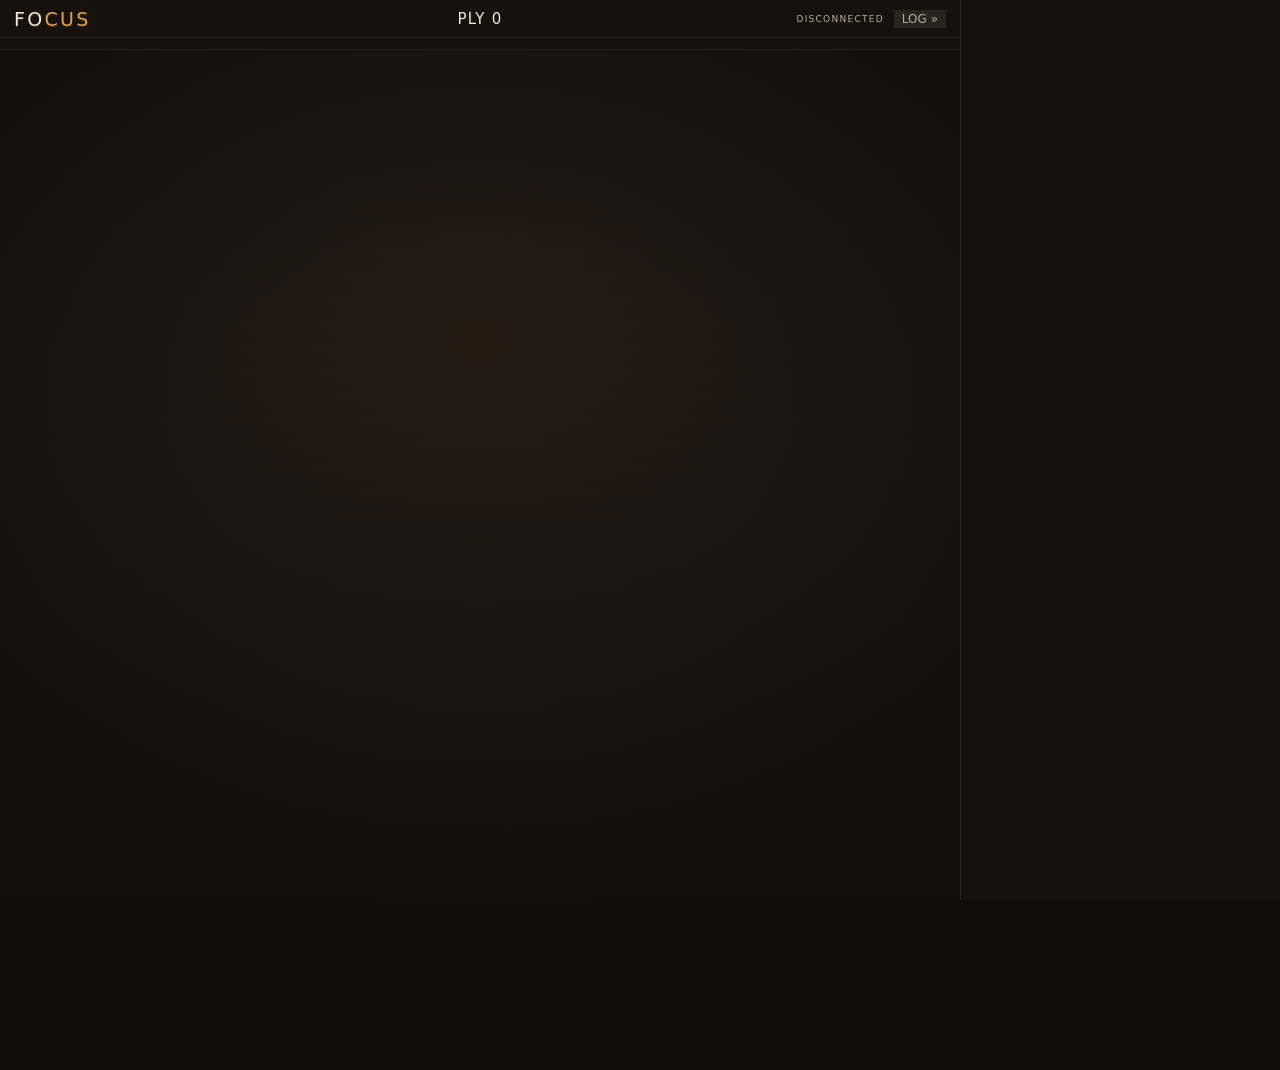
==== client/global.html @ f9862d42 "Scaffold from cogame-focus 0.1.3 (pre-rename)" ====
<!DOCTYPE html>
<html>
<head>
<meta charset="utf-8">
<title>Focus — Table View</title>
<link rel="stylesheet" href="/client/chrome.css">
</head>
<body>
<div id="layout">
  <div id="stage">
    <div id="topband">
      <div id="wordmark">FO<span>CUS</span></div>
      <div id="clock">PLY 0</div>
      <div id="topright">
        <span id="statuschip">connecting…</span>
        <button id="feedtoggle">LOG »</button>
      </div>
    </div>
    <div id="scorebug"></div>
    <div id="board-wrap">
      <canvas id="table" width="960" height="640"></canvas>
      <div id="lightpool"></div>
      <div id="grain"></div>
      <div id="endscreen"></div>
    </div>
    </div>
  <div id="feed"></div>
</div>
<script src="/client/renderer.js"></script>
<script>
  var canvas = document.getElementById("table");
  function fit() {
    canvas.width = canvas.clientWidth;
    canvas.height = canvas.clientHeight;
  }
  window.addEventListener("resize", fit);
  window.addEventListener("load", fit);
  fit();
  FocusRenderer.bindFeedToggle(document.getElementById("feedtoggle"));
  FocusRenderer.attachLive({
    canvas: canvas,
    feed: document.getElementById("feed"),
    status: document.getElementById("statuschip"),
    clock: document.getElementById("clock"),
    scorebug: document.getElementById("scorebug"),
    endscreen: document.getElementById("endscreen"),
    assetBase: "/client/assets",
    wsPath: "/global"
  });
</script>
</body>
</html>
---- client/chrome.css ----
/* ============================================================
   Parley chrome — Ink & Print, matching the coworld-ctf replay
   broadcast: warm CRT-phosphor stage (never pure black/white),
   paper-on-ink chrome in solid bands, amber accents.
   Palette: stage #16110d→#241a12, paper #f2e8d8, ink #2a1f16,
   red #e0523a, blue #3f7cc4, green #45a85e, yellow #ddc531,
   amber #e8a33d, ghost #8a7f72.
   ============================================================ */
@font-face {
  font-family: "rajdhani";
  src: url("assets/font.ttf") format("truetype");
  font-display: block;
}

:root {
  --stage-lo: #16110d;
  --stage-hi: #241a12;
  --paper: #f2e8d8;
  --paper-dim: #b8ac98;
  --ink: #2a1f16;
  --red: #e0523a;
  --blue: #3f7cc4;
  --green: #45a85e;
  --yellow: #ddc531;
  --amber: #e8a33d;
  --violet: #a86fd6;
  --ghost: #8a7f72;
  --pixfont: "rajdhani", "Segoe UI", system-ui, sans-serif;
  --finefont: -apple-system, BlinkMacSystemFont, "Segoe UI", system-ui,
    sans-serif;
}

* { box-sizing: border-box; margin: 0; padding: 0; }

html, body {
  width: 100%;
  height: 100%;
  overflow: hidden;
  /* Letterbox: warm near-black, never pure #000. */
  background: #120d09;
  color: var(--paper);
  font-family: var(--finefont);
  -webkit-font-smoothing: antialiased;
}

#layout { display: flex; height: 100%; }

#stage {
  flex: 1;
  min-width: 0;
  display: flex;
  flex-direction: column;
  position: relative;
  background:
    radial-gradient(120% 90% at 50% 38%, var(--stage-hi) 0%, var(--stage-lo) 72%);
}

/* ---------- top band ---------- */
#topband {
  display: grid;
  grid-template-columns: 1fr auto 1fr;
  align-items: center;
  gap: 12px;
  padding: 8px 14px;
  background: var(--stage-lo);
  box-shadow: inset 0 -1px 0 rgba(242, 232, 216, 0.06);
  font-family: var(--pixfont);
  z-index: 10;
}
#wordmark {
  font-size: 19px;
  letter-spacing: 0.12em;
  color: var(--paper);
  text-shadow: 0 2px 0 var(--ink);
}
#wordmark span { color: var(--amber); }
#clock {
  font-size: 15px;
  letter-spacing: 0.08em;
  color: var(--paper);
  text-align: center;
  white-space: nowrap;
}
#statuschip {
  justify-self: end;
  font-family: var(--finefont);
  font-size: 9px;
  letter-spacing: 0.14em;
  text-transform: uppercase;
  color: var(--paper-dim);
}
#statuschip.live { color: var(--green); }

/* ---------- board ---------- */
#board-wrap { position: relative; flex: 1; min-height: 0; }
canvas#table {
  position: absolute;
  inset: 0;
  width: 100%;
  height: 100%;
  display: block;
}
/* Soft light pool focusing the table; grain gives the CRT drift. */
#lightpool {
  position: absolute;
  inset: 0;
  pointer-events: none;
  background:
    radial-gradient(70% 58% at 50% 46%, transparent 40%, rgba(12, 8, 5, 0.34) 100%);
  z-index: 2;
}
#grain {
  position: absolute;
  inset: -20%;
  pointer-events: none;
  opacity: 0.05;
  z-index: 3;
  background-image:
    repeating-linear-gradient(0deg, rgba(0, 0, 0, 0.5) 0 1px, transparent 1px 3px);
  animation: graindrift 7s steps(4) infinite;
}
@keyframes graindrift { to { transform: translateY(3px); } }
@media (prefers-reduced-motion: reduce) {
  #grain { animation: none; }
}

/* ---------- transport (replay) ---------- */
#transport {
  display: flex;
  flex-direction: column;
  gap: 6px;
  padding: 8px 14px 9px;
  background: var(--stage-lo);
  box-shadow: inset 0 1px 0 rgba(242, 232, 216, 0.06);
  z-index: 10;
}
.tbar {
  display: flex;
  align-items: center;
  gap: 6px;
}
.tbtn {
  font-family: var(--pixfont);
  font-size: 12px;
  color: var(--paper);
  background: rgba(242, 232, 216, 0.08);
  border: none;
  padding: 5px 10px;
  min-width: 34px;
  cursor: pointer;
  line-height: 1;
}
.tbtn:hover { background: rgba(242, 232, 216, 0.2); }
.tbtn.on { color: var(--amber); box-shadow: inset 0 -2px 0 var(--amber); }
.tpos {
  margin-left: auto;
  font-family: var(--pixfont);
  font-size: 11px;
  letter-spacing: 0.08em;
  color: var(--paper-dim);
  white-space: nowrap;
}
/* Click-to-seek scrubber with per-event beat markers, like the CTF
   transport: paper track/fill, amber playhead, ticks colored by the
   shooter's seat. */
.scrub {
  position: relative;
  height: 26px;
  cursor: pointer;
  touch-action: none;
}
.scrub-track {
  position: absolute;
  left: 0; right: 0; top: 11px;
  height: 4px;
  background: rgba(242, 232, 216, 0.16);
}
.scrub-fill {
  position: absolute;
  left: 0; top: 11px;
  height: 4px;
  width: 0;
  background: var(--paper);
}
.scrub-head {
  position: absolute;
  top: 3px;
  width: 3px;
  height: 20px;
  background: var(--amber);
  transform: translateX(-1.5px);
  left: 0;
  z-index: 3;
}
.beat-marker {
  position: absolute;
  top: 6px;
  width: 2px;
  height: 8px;
  transform: translateX(-1px);
  background: var(--tc, var(--paper-dim));
  z-index: 2;
}
.beat-marker.death { top: 2px; height: 14px; width: 3px; }
.seat0 { --tc: var(--red); }
.seat1 { --tc: var(--blue); }
.seat2 { --tc: var(--green); }
.seat3 { --tc: var(--yellow); }
.seat4 { --tc: var(--violet); }

/* ---------- feed ---------- */
#feed {
  width: 320px;
  overflow-y: auto;
  padding: 10px 12px;
  background: var(--stage-lo);
  border-left: 1px solid rgba(242, 232, 216, 0.08);
  font-size: 13px;
  line-height: 1.5;
  scrollbar-width: thin;
  scrollbar-color: rgba(242, 232, 216, 0.2) transparent;
}
.feed-turn {
  margin-bottom: 10px;
  padding: 2px 8px 4px;
  border-left: 2px solid rgba(242, 232, 216, 0.1);
}
.feed-turn.feed-active {
  border-left-color: var(--amber);
  background: rgba(242, 232, 216, 0.04);
}
.feed-turn-head {
  font-family: var(--finefont);
  font-size: 9px;
  letter-spacing: 0.16em;
  text-transform: uppercase;
  color: var(--paper-dim);
  margin: 4px 0 4px;
}
.feed-active .feed-turn-head { color: var(--amber); }
.feed-line { margin-bottom: 3px; color: var(--paper-dim); }
.feed-say { color: var(--paper); }
.feed-shot { color: var(--amber); }
.feed-death { color: var(--red); font-weight: 700; }
.feed-it { color: var(--paper-dim); }
.feed-end { color: var(--amber); font-weight: 700; }
.feed-future { opacity: 0.32; }

#loading {
  position: absolute;
  inset: 0;
  display: flex;
  align-items: center;
  justify-content: center;
  color: var(--paper-dim);
  font-family: var(--pixfont);
  font-size: 15px;
  letter-spacing: 0.08em;
  pointer-events: none;
  z-index: 20;
}

/* ---------- scorebug (second top-band row) ---------- */
#scorebug {
  display: grid;
  grid-template-columns: repeat(5, 1fr);
  gap: 10px;
  padding: 4px 14px 8px;
  background: var(--stage-lo);
  box-shadow: inset 0 -1px 0 rgba(242, 232, 216, 0.06);
  font-family: var(--pixfont);
  z-index: 10;
}
.plate {
  display: flex;
  align-items: baseline;
  gap: 7px;
  min-width: 0;
}
.plate-name {
  font-size: 14px;
  letter-spacing: 0.04em;
  color: var(--tc, var(--paper));
  white-space: nowrap;
  overflow: hidden;
  text-overflow: ellipsis;
  text-shadow: 0 2px 0 var(--ink);
  min-width: 0;
  flex: 0 1 auto;
}
.plate.dead .plate-name { color: var(--ghost); text-decoration: line-through; }
.plate-score { font-size: 17px; line-height: 1; color: var(--paper); flex: none; }
.plate-label {
  font-family: var(--finefont);
  font-size: 8px;
  letter-spacing: 0.14em;
  text-transform: uppercase;
  color: var(--paper-dim);
  flex: none;
}
.plate-pips { display: flex; gap: 3px; flex: none; align-self: center; }
.plate-pip {
  width: 7px; height: 7px;
  background: var(--amber);
}
.plate-it {
  font-size: 9px;
  letter-spacing: 0.1em;
  color: var(--ink);
  background: var(--amber);
  padding: 1px 4px;
  border-radius: 2px;
  flex: none;
  align-self: center;
}

/* ---------- scrubber round decoration ---------- */
.round-span {
  position: absolute;
  top: 9px;
  height: 8px;
  background: rgba(242, 232, 216, 0.05);
  z-index: 1;
}
.round-span.alt { background: rgba(232, 163, 61, 0.08); }
.round-sep {
  position: absolute;
  top: 2px;
  width: 2px;
  height: 22px;
  background: rgba(242, 232, 216, 0.45);
  transform: translateX(-1px);
  z-index: 2;
}
/* round-winner chip: a flag block above the track in the winner's color */
.beat-marker.rwin {
  top: 0;
  height: 9px;
  width: 8px;
  transform: translateX(-4px);
  box-shadow: 0 0 6px var(--tc, var(--amber));
}

/* ---------- feed rounds + collapse ---------- */
.feed-round-head {
  font-family: var(--pixfont);
  font-size: 12px;
  letter-spacing: 0.14em;
  color: var(--paper);
  margin: 12px 0 6px;
  padding-bottom: 3px;
  border-bottom: 1px solid rgba(242, 232, 216, 0.14);
}
.feed-round-head:first-child { margin-top: 2px; }
.feed-rwin { color: var(--amber); font-weight: 700; }
#feedtoggle {
  justify-self: end;
  font-family: var(--pixfont);
  font-size: 12px;
  color: var(--paper-dim);
  background: rgba(242, 232, 216, 0.08);
  border: none;
  padding: 3px 8px;
  cursor: pointer;
  line-height: 1;
}
#feedtoggle:hover { background: rgba(242, 232, 216, 0.2); color: var(--paper); }
body.feed-collapsed #feed { display: none; }
#topright { justify-self: end; display: flex; align-items: center; gap: 10px; }

/* ---------- final score screen ---------- */
#endscreen {
  position: absolute;
  inset: 0;
  display: none;
  align-items: center;
  justify-content: center;
  background: rgba(18, 13, 9, 0.82);
  z-index: 8;
}
#endscreen.show { display: flex; }
.end-panel {
  min-width: 380px;
  max-width: 80%;
  background: var(--stage-lo);
  border: 1px solid rgba(242, 232, 216, 0.16);
  box-shadow: 0 18px 60px rgba(0, 0, 0, 0.6);
  padding: 22px 26px 18px;
  font-family: var(--pixfont);
}
.end-title {
  font-family: var(--finefont);
  font-size: 10px;
  letter-spacing: 0.22em;
  text-transform: uppercase;
  color: var(--paper-dim);
  text-align: center;
}
.end-verdict {
  font-size: 26px;
  letter-spacing: 0.06em;
  text-align: center;
  margin: 8px 0 16px;
  color: var(--tc, var(--amber));
  text-shadow: 0 2px 0 var(--ink);
}
.end-rows { display: grid; grid-template-columns: auto 1fr auto auto auto auto; gap: 6px 16px; }
.end-head {
  font-family: var(--finefont);
  font-size: 8px;
  letter-spacing: 0.16em;
  text-transform: uppercase;
  color: var(--paper-dim);
  align-self: end;
}
.end-cell { font-size: 16px; color: var(--paper); white-space: nowrap; }
.end-cell.rank { color: var(--paper-dim); }
.end-cell.name { color: var(--tc, var(--paper)); overflow: hidden; text-overflow: ellipsis; }
.end-row-winner .end-cell { color: var(--amber); }
.end-row-winner .end-cell.name { color: var(--tc, var(--amber)); }

.feed-score { color: var(--tc, var(--amber)); font-weight: 600; }

/* Focus: one-line reason under the endscreen verdict. */
.end-reason {
  font-family: var(--finefont);
  font-size: 10px;
  letter-spacing: 0.16em;
  text-transform: uppercase;
  color: var(--paper-dim);
  text-align: center;
  margin: -10px 0 14px;
}
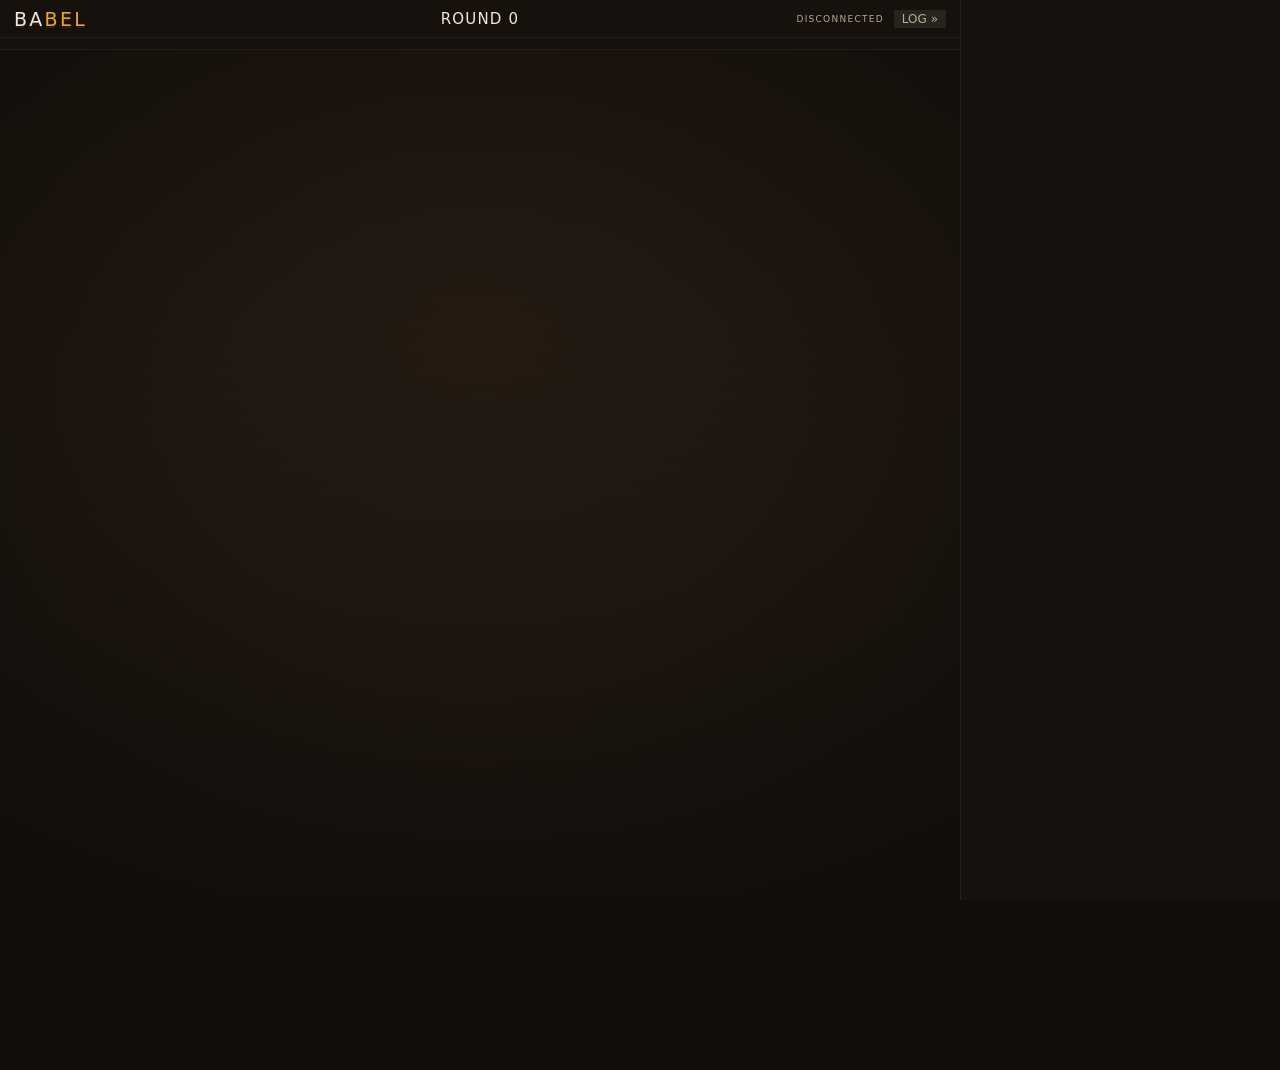
==== commit 04610857: "Babel: emergent-language coworld on the parley stack Four cogs, a 16-glyph alphabet drawn per episod" ====
--- a/client/global.html
+++ b/client/global.html
@@ -2,15 +2,15 @@
 <html>
 <head>
 <meta charset="utf-8">
-<title>Focus — Table View</title>
+<title>Babel — Table View</title>
 <link rel="stylesheet" href="/client/chrome.css">
 </head>
 <body>
 <div id="layout">
   <div id="stage">
     <div id="topband">
-      <div id="wordmark">FO<span>CUS</span></div>
-      <div id="clock">PLY 0</div>
+      <div id="wordmark">BA<span>BEL</span></div>
+      <div id="clock">ROUND 0</div>
       <div id="topright">
         <span id="statuschip">connecting…</span>
         <button id="feedtoggle">LOG »</button>
@@ -36,8 +36,8 @@
   window.addEventListener("resize", fit);
   window.addEventListener("load", fit);
   fit();
-  FocusRenderer.bindFeedToggle(document.getElementById("feedtoggle"));
-  FocusRenderer.attachLive({
+  BabelRenderer.bindFeedToggle(document.getElementById("feedtoggle"));
+  BabelRenderer.attachLive({
     canvas: canvas,
     feed: document.getElementById("feed"),
     status: document.getElementById("statuschip"),
--- a/client/chrome.css
+++ b/client/chrome.css
@@ -431,3 +431,13 @@
   text-align: center;
   margin: -10px 0 14px;
 }
+
+/* Babel: speak lines in the speaker's colour; pick lines dim until they
+   score; hollow pips for as-listener successes. */
+.feed-speak { color: var(--tc, var(--paper)); }
+.feed-round { color: var(--paper-dim); font-size: 11px; letter-spacing: 0.04em; }
+.feed-pick { color: var(--paper-dim); }
+.plate-pip.hollow {
+  background: transparent;
+  box-shadow: inset 0 0 0 1.5px var(--amber);
+}
